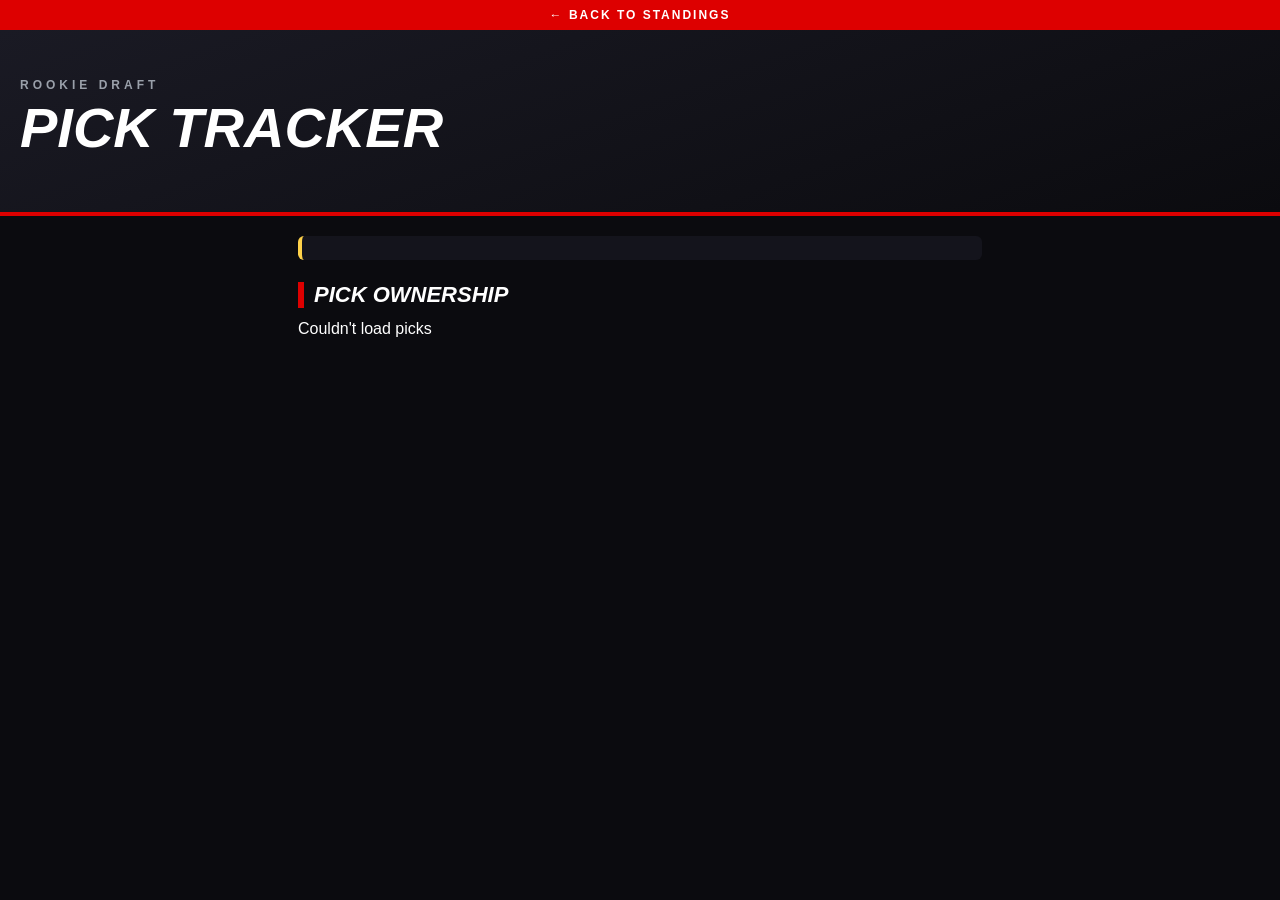
==== picks.html @ 81516cea "Add files via upload" ====
<!DOCTYPE html>
<html lang="en">
<head>
  <meta charset="UTF-8">
  <meta name="viewport" content="width=device-width, initial-scale=1">
  <title>Picks | Dynasty League</title>
  <link rel="stylesheet" href="style.css">
</head>
<body>

  <div class="ticker"><a href="index.html">&larr; BACK TO STANDINGS</a></div>

  <header class="hero">
    <div class="kicker">ROOKIE DRAFT</div>
    <h1>Pick Tracker</h1>
    <div class="sub" id="picks-sub"></div>
  </header>

  <main>
    <div class="draft-banner" id="draft-banner"></div>

    <h2 class="section-title">Pick Ownership</h2>
    <div id="pick-cards">Loading...</div>
    <p class="note" id="picks-note"></p>
  </main>

  <script src="common.js"></script>
  <script src="picks.js"></script>
</body>
</html>
---- style.css ----
/* Colors live here so we can change the whole look in one place */
:root {
  --red: #d00;
  --dark: #0b0b0f;
  --white: #fff;
  --grey: #9aa0aa;
}

* { box-sizing: border-box; }

body {
  margin: 0;
  background: var(--dark);
  color: var(--white);
  font-family: "Helvetica Neue", Arial, sans-serif;
}

/* The scrolling-style strip across the top */
.ticker {
  background: var(--red);
  color: var(--white);
  font-weight: 800;
  letter-spacing: 2px;
  font-size: 12px;
  padding: 8px 12px;
  text-align: center;
}

.hero {
  padding: 48px 20px;
  border-bottom: 4px solid var(--red);
  background: linear-gradient(160deg, #1a1a24, var(--dark));
}

.kicker {
  color: var(--grey);
  letter-spacing: 4px;
  font-size: 12px;
  font-weight: 700;
}

h1 {
  margin: 8px 0;
  font-size: clamp(32px, 14vw, 56px);
  font-weight: 900;
  text-transform: uppercase;
  font-style: italic;
  line-height: 1;
}

.sub {
  color: var(--grey);
  font-weight: 700;
  letter-spacing: 1px;
}

main {
  padding: 20px 12px;
  max-width: 700px;
  margin: 0 auto;
}

.section-title {
  margin: 0 0 12px;
  font-size: 22px;
  font-weight: 900;
  text-transform: uppercase;
  font-style: italic;
  border-left: 6px solid var(--red);
  padding-left: 10px;
}

.standings {
  width: 100%;
  border-collapse: collapse;
  font-size: 15px;
}

.standings th {
  color: var(--grey);
  font-size: 11px;
  letter-spacing: 1px;
  text-transform: uppercase;
  text-align: right;
  padding: 8px 6px;
  border-bottom: 2px solid var(--red);
}

.standings td {
  padding: 12px 6px;
  text-align: right;
  border-bottom: 1px solid #23232d;
  font-variant-numeric: tabular-nums;
}

.standings th:nth-child(2),
.standings td:nth-child(2) {
  text-align: left;
  font-weight: 800;
}

.standings th:first-child,
.standings td:first-child {
  text-align: center;
  color: var(--grey);
  width: 28px;
}

a { color: inherit; text-decoration: none; }
.standings td a { border-bottom: 2px solid var(--red); }

.player {
  display: flex;
  align-items: center;
  gap: 12px;
  padding: 8px 0;
  border-bottom: 1px solid #23232d;
}

.player img {
  width: 48px;
  height: 48px;
  border-radius: 50%;
  object-fit: cover;
  background: #23232d;
}

.pinfo { flex: 1; }
.pname { font-weight: 800; }
.pmeta { color: var(--grey); font-size: 12px; letter-spacing: 1px; margin-top: 2px; }
.pvalue { font-weight: 900; font-size: 18px; font-variant-numeric: tabular-nums; }

/* Hero card: rank badges + top 5 photo row */
.badges { display: flex; gap: 10px; margin-top: 20px; }

.badge {
  flex: 1;
  background: #fff;
  color: #111;
  border-radius: 8px;
  text-align: center;
  padding: 8px 4px;
}
.badge-num { font-size: 26px; font-weight: 900; line-height: 1; }
.badge-label { font-size: 10px; font-weight: 800; letter-spacing: 1px; color: #555; margin-top: 4px; }

.top5 {
  display: flex;
  gap: 4px;
  padding: 16px 8px;
  background: #14141c;
  border-bottom: 1px solid #23232d;
}
.top-player { flex: 1; min-width: 0; text-align: center; }
.top-player img {
  width: 100%;
  aspect-ratio: 1;
  object-fit: cover;
  border-radius: 50%;
  background: #23232d;
}
.top-meta { font-size: 10px; color: var(--grey); font-weight: 700; margin-top: 6px; letter-spacing: 0.5px; }
.top-name { font-size: 12px; font-weight: 800; margin-top: 2px; line-height: 1.2; }

/* Position-group rankings */
.ranks { margin-bottom: 28px; }
.rank-row {
  display: flex;
  align-items: center;
  padding: 10px 4px;
  border-bottom: 1px solid #23232d;
  font-size: 18px;
  font-weight: 800;
}
.rank-row span:first-child { flex: 1; }
.rank-val { color: var(--grey); font-size: 14px; margin-right: 16px; font-variant-numeric: tabular-nums; }
.rank-place { min-width: 48px; text-align: right; font-weight: 900; }
.rank-place.good { color: #3ddc84; }
.rank-place.bad { color: #ff5a5a; }
.rank-place.mid { color: var(--white); }

/* Roster tiers */
.tiers { display: flex; margin-bottom: 28px; }
.tier { flex: 1; text-align: center; }
.tier-gem { width: 18px; height: 18px; margin: 0 auto 6px; transform: rotate(45deg); border-radius: 3px; }
.tier-count { font-size: 26px; font-weight: 900; line-height: 1; }
.tier-name { font-size: 10px; font-weight: 800; letter-spacing: 1px; color: var(--grey); margin-top: 4px; }

/* Playoff race */
.standings tr.cut td { border-bottom: 2px dashed var(--red); }
.tag { font-size: 9px; font-weight: 900; letter-spacing: 1px; padding: 2px 5px; border-radius: 3px; margin-left: 6px; vertical-align: middle; }
.tag.clinched { background: #3ddc84; color: #04210f; }
.tag.eliminated { background: #ff5a5a; color: #2a0505; }
.note { color: var(--grey); font-size: 12px; line-height: 1.5; margin-top: 14px; }
.nav-link { display: block; margin-top: 18px; padding: 14px; text-align: center; background: var(--red); font-weight: 900; letter-spacing: 1px; text-transform: uppercase; border-radius: 6px; }
.standings td.odds { font-weight: 900; }
.standings td.dim { color: var(--grey); font-weight: 700; }

/* Keep table numbers on one line and fit 6 columns on a phone */
.standings th, .standings td { white-space: nowrap; padding-left: 4px; padding-right: 4px; }
.standings td:nth-child(2) { white-space: normal; }
.standings { font-size: 14px; }
main { padding-left: 8px; padding-right: 8px; }

/* Trade tracker */
.trade { background: #14141c; border-left: 4px solid var(--red); border-radius: 6px; padding: 12px; margin-bottom: 16px; }
.trade-date { color: var(--grey); font-size: 11px; font-weight: 800; letter-spacing: 2px; text-transform: uppercase; margin-bottom: 8px; }
.side { margin-bottom: 12px; }
.side-head { display: flex; align-items: center; justify-content: space-between; font-weight: 800; padding-bottom: 6px; border-bottom: 1px solid #2c2c38; }
.side-head a { border-bottom: 2px solid var(--red); }
.grade { background: var(--white); color: #111; font-weight: 900; border-radius: 6px; padding: 2px 10px; font-size: 18px; }
.asset { display: flex; justify-content: space-between; gap: 10px; padding: 6px 0; font-size: 14px; border-bottom: 1px solid #1f1f29; font-variant-numeric: tabular-nums; }
.asset span:last-child { font-weight: 800; white-space: nowrap; }
.asset.total { color: var(--grey); font-size: 12px; letter-spacing: 1px; border-bottom: 0; }
.dim { color: var(--grey); font-size: 12px; }

/* Trade trees */
.search { width: 100%; padding: 12px; margin-bottom: 12px; background: #14141c; border: 1px solid #2c2c38; border-radius: 6px; color: var(--white); font-size: 16px; }
.timeline { border-left: 3px solid var(--red); margin-left: 8px; padding-left: 18px; }
.tl-node { position: relative; padding: 4px 0 22px; }
.tl-node::before { content: ""; position: absolute; left: -26px; top: 8px; width: 11px; height: 11px; border-radius: 50%; background: var(--white); border: 2px solid var(--red); }
.tl-node.start::before { background: var(--grey); }
.tl-node.draft::before { background: #ffd24a; }
.tl-node.now::before { background: var(--red); }
.tl-date { color: var(--grey); font-size: 11px; font-weight: 800; letter-spacing: 2px; text-transform: uppercase; }
.tl-main { font-size: 18px; font-weight: 800; margin-top: 2px; }
.tl-main a { border-bottom: 2px solid var(--red); }
.tl-sub { color: var(--grey); font-size: 12px; line-height: 1.5; margin-top: 4px; }
a.player { color: inherit; }

/* League history */
.moved { font-size: 34px; font-weight: 900; font-style: italic; line-height: 1; margin-bottom: 12px; }
.moved span { font-size: 11px; font-style: normal; letter-spacing: 2px; color: var(--grey); }
.tlink { border-bottom: 1px solid var(--grey); }

/* Pick tracker */
.draft-banner { background: #14141c; border-left: 4px solid #ffd24a; border-radius: 6px; padding: 12px 14px; margin-bottom: 22px; font-size: 14px; line-height: 1.5; }
.draft-banner b { letter-spacing: 1px; }
.pick-card { background: #14141c; border-radius: 6px; padding: 12px; margin-bottom: 12px; }
.pick-head { display: flex; align-items: center; gap: 10px; font-weight: 800; padding-bottom: 8px; border-bottom: 1px solid #2c2c38; }
.pick-head a { flex: 1; border-bottom: 2px solid var(--red); align-self: flex-start; }
.pick-rank { color: var(--grey); width: 20px; }
.pick-total { font-weight: 900; font-variant-numeric: tabular-nums; }
.pick-row { display: flex; gap: 10px; padding: 8px 0 0; align-items: baseline; }
.pick-year { width: 42px; color: var(--grey); font-size: 12px; font-weight: 800; letter-spacing: 1px; }
.pick-chips { flex: 1; display: flex; flex-wrap: wrap; gap: 6px; }
.chip { background: #23232d; border-radius: 4px; padding: 3px 8px; font-size: 13px; font-weight: 800; }
.chip.got { background: #3a1214; border: 1px solid var(--red); }
.chip .from { color: var(--grey); font-weight: 700; font-size: 11px; }
.away { color: var(--grey); font-size: 12px; margin-top: 10px; line-height: 1.5; }
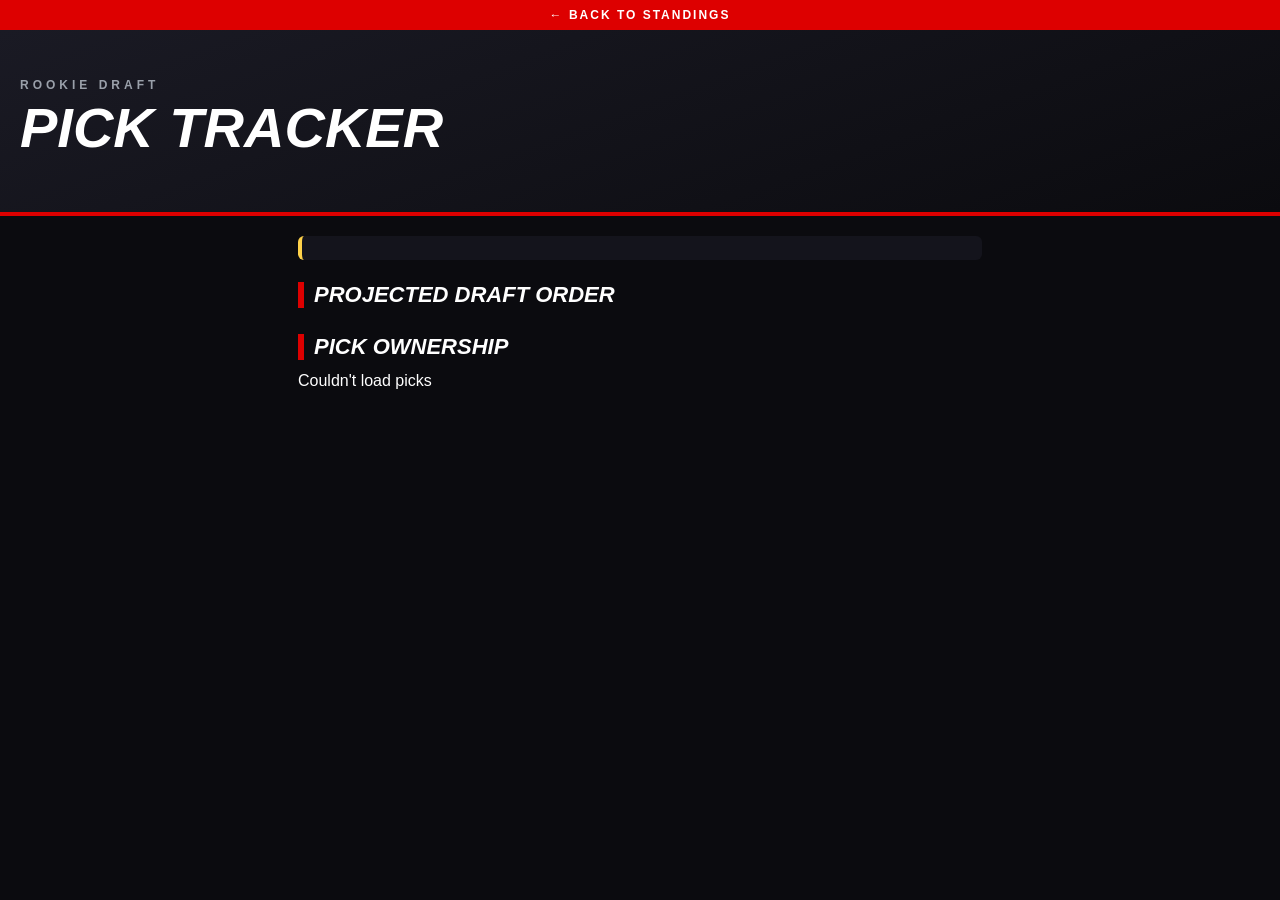
==== commit 01a2babf: "Add files via upload" ====
--- a/picks.html
+++ b/picks.html
@@ -19,6 +19,11 @@
   <main>
     <div class="draft-banner" id="draft-banner"></div>
 
+    <h2 class="section-title" id="order-title">Projected Draft Order</h2>
+    <div class="tabs" id="round-tabs"></div>
+    <div id="order-list"></div>
+    <p class="note" id="order-note"></p>
+
     <h2 class="section-title">Pick Ownership</h2>
     <div id="pick-cards">Loading...</div>
     <p class="note" id="picks-note"></p>
--- a/style.css
+++ b/style.css
@@ -248,3 +248,16 @@
 .chip.got { background: #3a1214; border: 1px solid var(--red); }
 .chip .from { color: var(--grey); font-weight: 700; font-size: 11px; }
 .away { color: var(--grey); font-size: 12px; margin-top: 10px; line-height: 1.5; }
+
+/* Projected draft order */
+.tabs { display: flex; gap: 8px; margin-bottom: 12px; }
+.tab { flex: 1; padding: 10px 0; background: #14141c; color: var(--grey); border: 1px solid #2c2c38; border-radius: 6px; font-weight: 800; letter-spacing: 1px; text-transform: uppercase; font-size: 12px; cursor: pointer; }
+.tab.on { background: var(--red); color: var(--white); border-color: var(--red); }
+.slot { display: flex; align-items: center; gap: 12px; padding: 10px 0; border-bottom: 1px solid #23232d; }
+.slot-no { width: 52px; font-size: 20px; font-weight: 900; font-style: italic; }
+.slot-info { flex: 1; }
+.slot-team { font-weight: 800; }
+.via { font-size: 12px; color: #ff8a8a; margin-top: 2px; }
+.via a { border-bottom: 1px solid #ff8a8a; }
+.slot.traded .slot-no { color: #ff8a8a; }
+.slot-val { font-weight: 800; font-variant-numeric: tabular-nums; color: var(--grey); }
